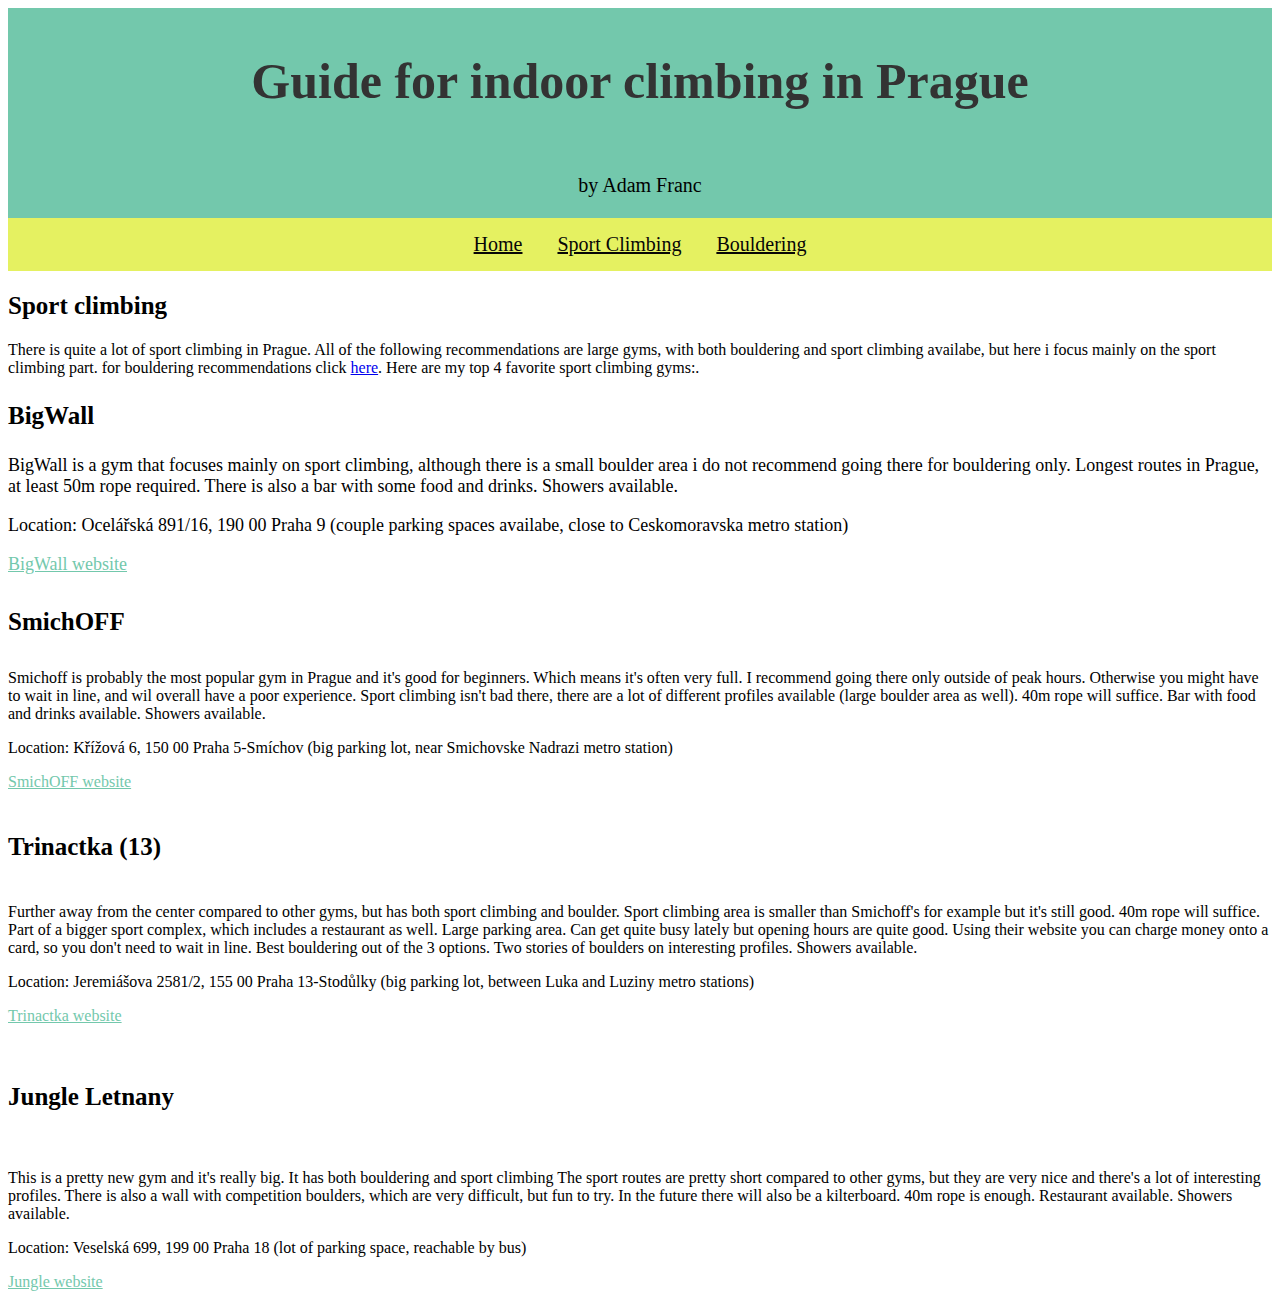
==== page2.html @ ce80c11c "Add files via upload" ====
<!DOCTYPE html>
<html lang="en">
  <head>
    <title>Sport climbing in Prague</title>
    <link rel="stylesheet" href="style.css" />
    <meta name="author" content="Adam Franc" />
    <meta charset="UTF-8" />
    <meta http-equiv="X-UA-Compatible" content="IE=edge" />
    <meta name="viewport" content="width=device-width, initial-scale=1.0" />
    <meta name="keywords" content="Climbing, Prague, Sport Climbing, Boulder" />
    <meta
      name="description"
      content="On this website you will find
    a quick guide on which gym to choose based on price and type of
    climbing."
    />
  </head>

  <body>
    <div class="header">
      <h1>Guide for indoor climbing in Prague</h1>
    </div>

    <div class="author">
      <p>by Adam Franc</p>
    </div>

    <div class="nav_bar">
      <a class="active" href="index.html">Home</a>
      <a href="page2.html">Sport Climbing</a>
      <a href="page3.html">Bouldering</a>
    </div>

    <article>
      <section>
        <h2 class="header2">Sport climbing</h2>
        <p>
          There is quite a lot of sport climbing in Prague. All of the following
          recommendations are large gyms, with both bouldering and sport
          climbing availabe, but here i focus mainly on the sport climbing part.
          for bouldering recommendations click <a href="page3.html">here</a>.
          Here are my top 4 favorite sport climbing gyms:.
        </p>
      </section>
      <section class="main">
        <h3 class="header2">BigWall</h3>
        <p>
          BigWall is a gym that focuses mainly on sport climbing, although there
          is a small boulder area i do not recommend going there for bouldering
          only. Longest routes in Prague, at least 50m rope required. There is
          also a bar with some food and drinks. Showers available.
        </p>
        <p>
          Location: Ocelářská 891/16, 190 00 Praha 9 (couple parking spaces
          availabe, close to Ceskomoravska metro station)
        </p>
        <a class="websitelink" href="https://www.big-wall.cz/"
          >BigWall website</a
        >
      </section>
      <section>
        <h4 class="header2">SmichOFF</h4>
        <p>
          Smichoff is probably the most popular gym in Prague and it's good for
          beginners. Which means it's often very full. I recommend going there
          only outside of peak hours. Otherwise you might have to wait in line,
          and wil overall have a poor experience. Sport climbing isn't bad
          there, there are a lot of different profiles available (large boulder
          area as well). 40m rope will suffice. Bar with food and drinks
          available. Showers available.
        </p>
        <p>
          Location: Křížová 6, 150 00 Praha 5-Smíchov (big parking lot, near
          Smichovske Nadrazi metro station)
        </p>
        <a class="websitelink" href="https://www.lezeckecentrum.cz/cs/"
          >SmichOFF website</a
        >
      </section>
      <section>
        <h5 class="header2">Trinactka (13)</h5>
        <p>
          Further away from the center compared to other gyms, but has both
          sport climbing and boulder. Sport climbing area is smaller than
          Smichoff's for example but it's still good. 40m rope will suffice.
          Part of a bigger sport complex, which includes a restaurant as well.
          Large parking area. Can get quite busy lately but opening hours are
          quite good. Using their website you can charge money onto a card, so
          you don't need to wait in line. Best bouldering out of the 3 options.
          Two stories of boulders on interesting profiles. Showers available.
        </p>
        <p>
          Location: Jeremiášova 2581/2, 155 00 Praha 13-Stodůlky (big parking
          lot, between Luka and Luziny metro stations)
        </p>

        <a class="websitelink" href="https://stenastodulky.cz/"
          >Trinactka website</a
        >
      </section>
      <section>
        <h6 class="header2">Jungle Letnany</h6>
        <p>
          This is a pretty new gym and it's really big. It has both bouldering
          and sport climbing The sport routes are pretty short compared to other
          gyms, but they are very nice and there's a lot of interesting
          profiles. There is also a wall with competition boulders, which are
          very difficult, but fun to try. In the future there will also be a
          kilterboard. 40m rope is enough. Restaurant available. Showers
          available.
        </p>
        <p>
          Location: Veselská 699, 199 00 Praha 18 (lot of parking space,
          reachable by bus)
        </p>
        <a class="websitelink" href="https://www.jungleletnany.cz/"
          >Jungle website</a
        >
      </section>
    </article>
  </body>
</html>
---- style.css ----
.header {
    padding: 10px;
    text-align: center;
    background: rgb(115, 200, 172);
    color: rgb(7, 6, 6);
    font-size: 25px; }
    
.header > h1 {
    font-size: 2em;
    color: #333;
    text-align: center;
    }

.author {
    padding: 1px;
    text-align: center;
    background: rgb(115, 200, 172);
    font-size: 20px;}

.nav_bar {
    text-align: center;
    overflow: hidden;
    background-color: rgb(229, 241, 97);
    font-size: 20px;
    
}
.nav_bar a {
    display:inline-block;
    color: rgb(7, 6, 6);
    padding: 15px;
}
.nav_bar a:hover {
    background-color:rgb(115, 200, 172);
    color: black;}

.header2 {
    font-size: 25px;
}

#ultraant {
    font-size: 25px;
}
.main {
    font-size: 18px;
}
.image1 {
    width: 250px;
    border-radius: 10px;
}
.image2 {
    width: 350px;
    border-radius: 10px;
}
.websitelink {
    color: rgb(115, 200, 172);
    
}
.websitelink:hover {
    color: rgb(229, 241, 97);
}

table {
    margin-top: 12px;
    margin-left: 360px;
    text-align: center;
    width: 50%;
}
table, td{
    border: 2px solid black;
    font-size: 18px;
    color: black;
}
table, td a{
    color: black;
    text-decoration: none;
}
td a:hover{
    color: rgb(115, 200, 172);
    
}

.red {
    color: red;
}
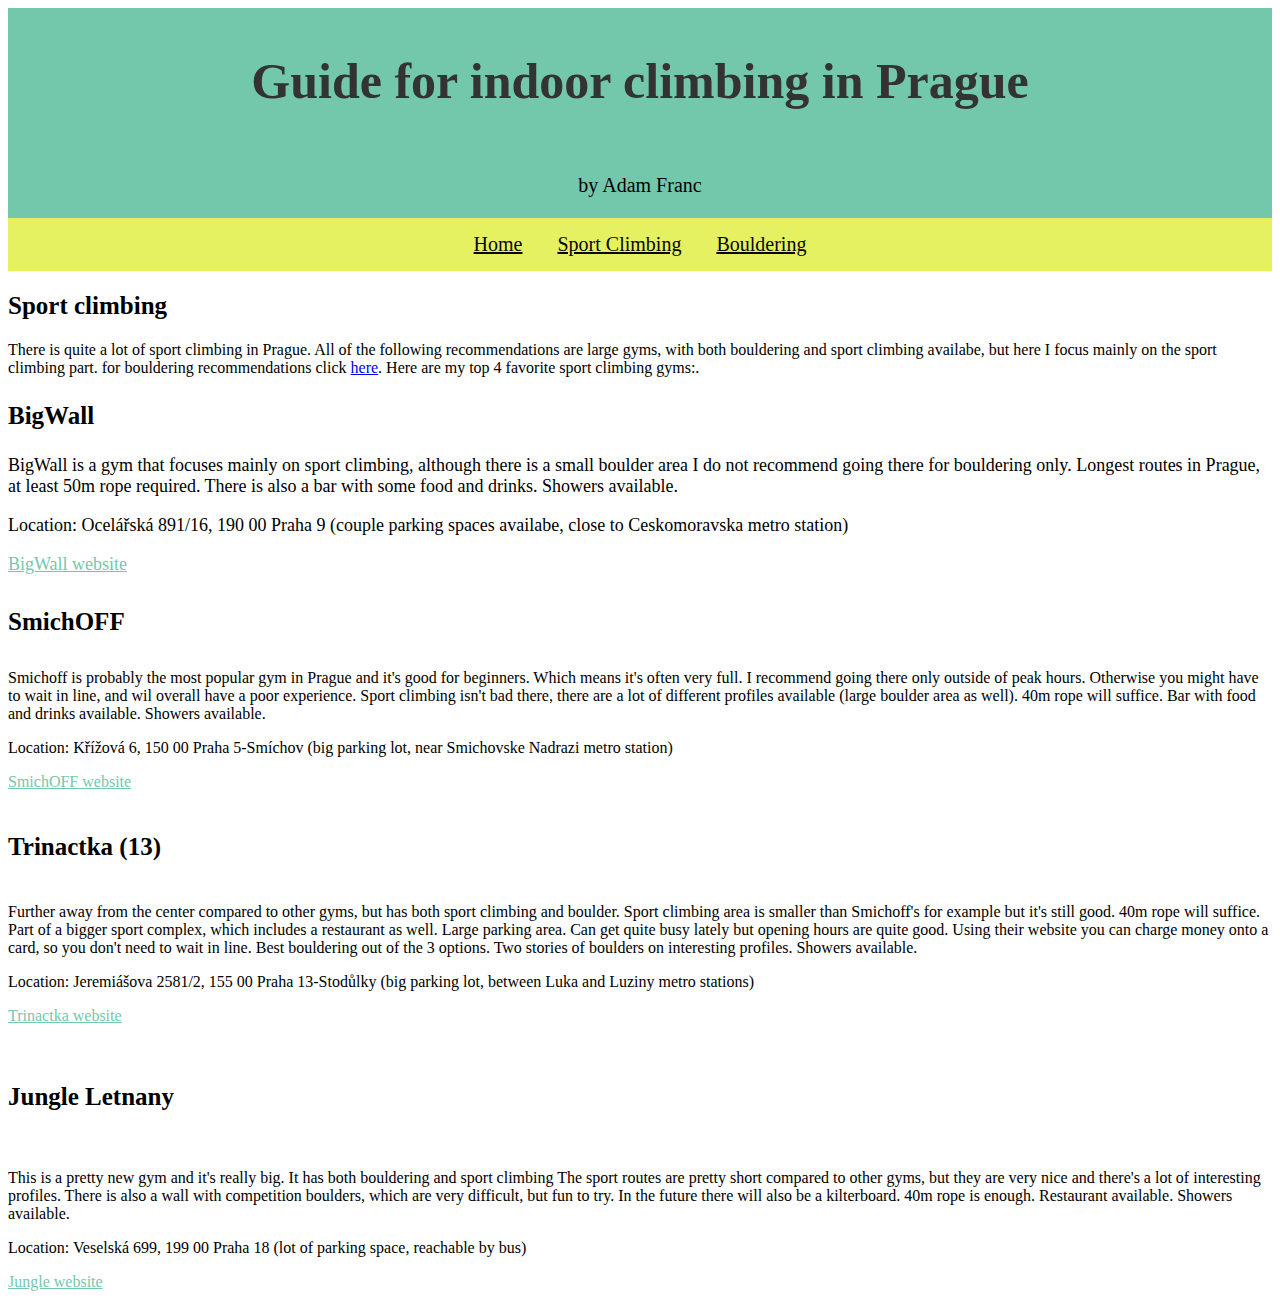
==== commit 2db523dd: "Add files via upload" ====
--- a/page2.html
+++ b/page2.html
@@ -37,7 +37,7 @@
         <p>
           There is quite a lot of sport climbing in Prague. All of the following
           recommendations are large gyms, with both bouldering and sport
-          climbing availabe, but here i focus mainly on the sport climbing part.
+          climbing availabe, but here I focus mainly on the sport climbing part.
           for bouldering recommendations click <a href="page3.html">here</a>.
           Here are my top 4 favorite sport climbing gyms:.
         </p>
@@ -46,7 +46,7 @@
         <h3 class="header2">BigWall</h3>
         <p>
           BigWall is a gym that focuses mainly on sport climbing, although there
-          is a small boulder area i do not recommend going there for bouldering
+          is a small boulder area I do not recommend going there for bouldering
           only. Longest routes in Prague, at least 50m rope required. There is
           also a bar with some food and drinks. Showers available.
         </p>
